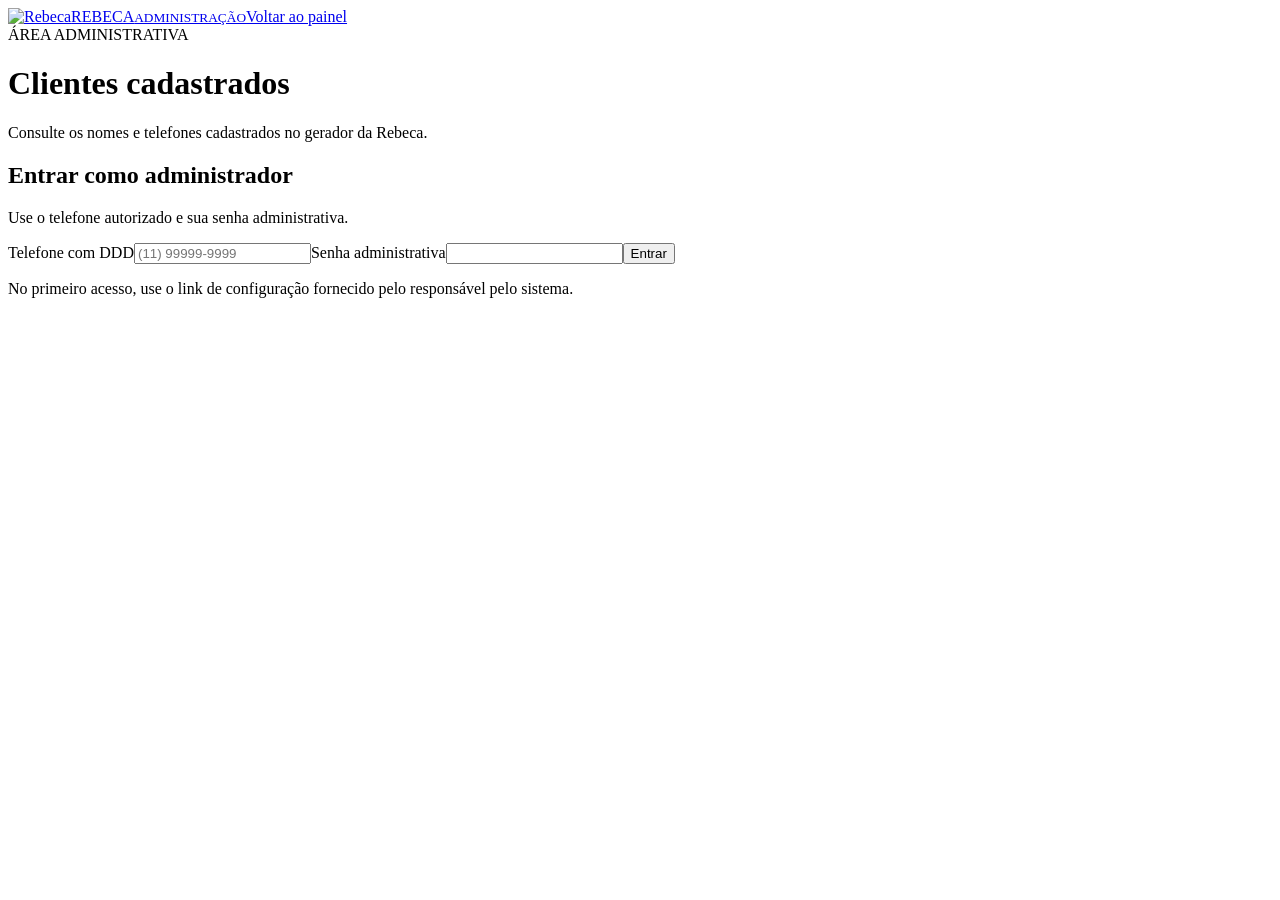
==== web/public/admin.html @ fc6fa765 "feat: add protected Rebeca administrator and registered contacts" ====
<!doctype html><html lang="pt-BR"><head><meta charset="utf-8"><meta name="viewport" content="width=device-width,initial-scale=1"><meta name="robots" content="noindex,nofollow"><meta name="referrer" content="no-referrer"><title>Clientes cadastrados · Rebeca</title><link rel="icon" href="/icon-192.png"><link rel="stylesheet" href="/gold.css?v=3"><link rel="stylesheet" href="/admin.css?v=1"><script type="module" src="/admin.js?v=1"></script></head><body>
<header class="panel-top"><a href="/painel" class="panel-brand"><img src="/avatar_rebeca.jpg" width="48" height="48" alt="Rebeca"><span>REBECA<small>ADMINISTRAÇÃO</small></span></a><a class="outline-button" href="/painel">Voltar ao painel</a></header>
<main class="admin-shell"><div class="page-heading"><span class="eyebrow">ÁREA ADMINISTRATIVA</span><h1>Clientes cadastrados</h1><p>Consulte os nomes e telefones cadastrados no gerador da Rebeca.</p></div>
<section id="adminAuth" class="panel"><h2 id="authTitle">Entrar como administrador</h2><p id="authHint" class="footnote">Use o telefone autorizado e sua senha administrativa.</p><form id="adminAuthForm" class="admin-form"><label>Telefone com DDD<input id="adminPhone" name="phone" type="tel" inputmode="tel" autocomplete="username" maxlength="20" required placeholder="(11) 99999-9999"></label><label>Senha administrativa<input id="adminPassword" name="password" type="password" autocomplete="current-password" minlength="12" maxlength="128" required></label><label id="confirmLabel" hidden>Confirme a senha<input id="adminConfirm" type="password" autocomplete="new-password" minlength="12" maxlength="128"></label><button id="authSubmit" class="primary-button" type="submit">Entrar</button></form><p id="authStatus" class="method-status" role="status"></p><p id="setupHint" class="footnote">No primeiro acesso, use o link de configuração fornecido pelo responsável pelo sistema.</p></section>
<section id="adminCustomers" hidden><div class="panel-head"><p id="customerCount" class="footnote"></p><button id="adminLogout" class="outline-button">Sair da administração</button></div><form id="customerSearchForm" class="method-form"><label>Buscar por nome ou telefone<input id="customerSearch" type="search" maxlength="80" placeholder="Digite um nome ou telefone"></label><button class="outline-button" type="submit">Buscar</button><button id="customerRefresh" class="outline-button" type="button">Atualizar</button></form><p id="customersStatus" class="method-status" role="status"></p><div class="panel customer-panel"><table class="customer-table"><thead><tr><th scope="col">Nome</th><th scope="col">Telefone</th></tr></thead><tbody id="customersRows"></tbody></table><p id="customersEmpty" class="footnote" hidden>Nenhum cadastro encontrado.</p></div><nav class="customer-pages" aria-label="Páginas dos cadastros"><button id="previousPage" class="outline-button">Anterior</button><span id="pageCount"></span><button id="nextPage" class="outline-button">Próxima</button></nav></section>
</main></body></html>
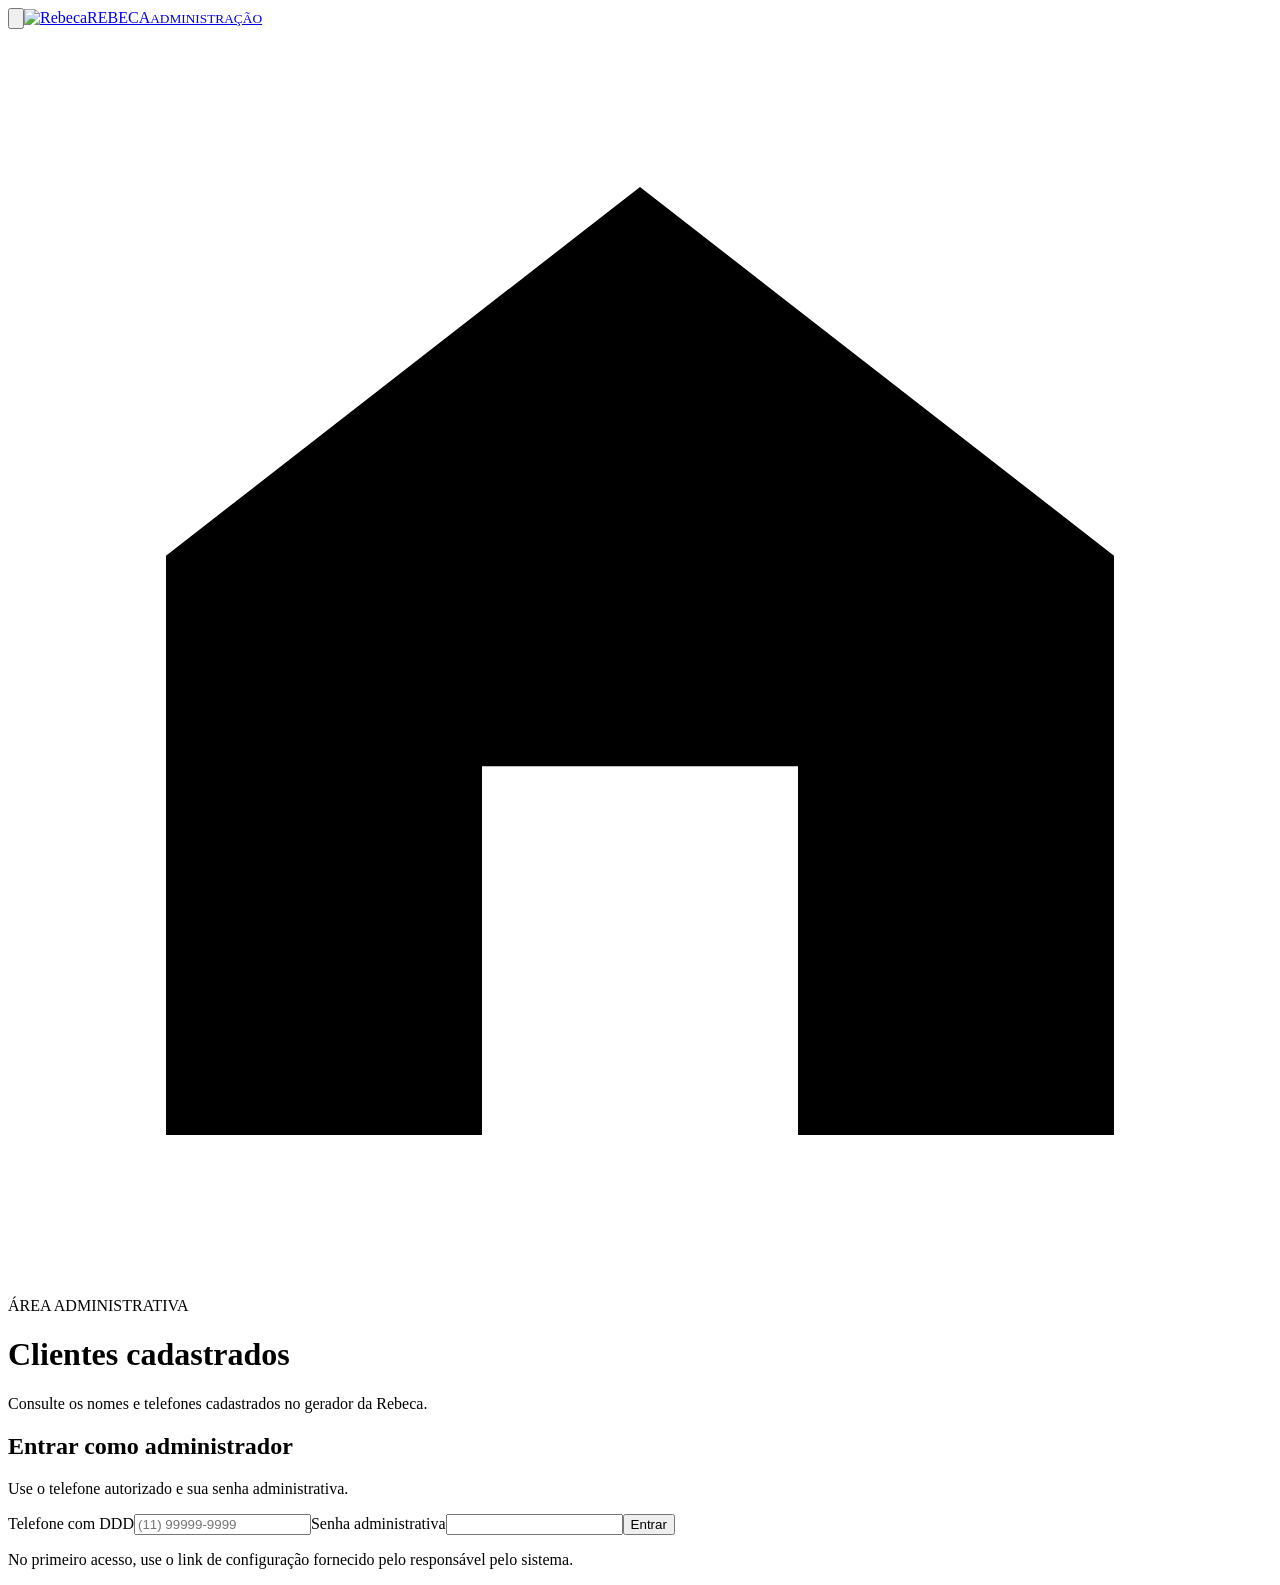
==== commit 0b9a68c2: "feat: add Rebeca admin hamburger menu" ====
--- a/web/public/admin.html
+++ b/web/public/admin.html
@@ -1,6 +1,6 @@
-<!doctype html><html lang="pt-BR"><head><meta charset="utf-8"><meta name="viewport" content="width=device-width,initial-scale=1"><meta name="robots" content="noindex,nofollow"><meta name="referrer" content="no-referrer"><title>Clientes cadastrados · Rebeca</title><link rel="icon" href="/icon-192.png"><link rel="stylesheet" href="/gold.css?v=3"><link rel="stylesheet" href="/admin.css?v=1"><script type="module" src="/admin.js?v=1"></script></head><body>
-<header class="panel-top"><a href="/painel" class="panel-brand"><img src="/avatar_rebeca.jpg" width="48" height="48" alt="Rebeca"><span>REBECA<small>ADMINISTRAÇÃO</small></span></a><a class="outline-button" href="/painel">Voltar ao painel</a></header>
+<!doctype html><html lang="pt-BR"><head><meta charset="utf-8"><meta name="viewport" content="width=device-width,initial-scale=1"><meta name="robots" content="noindex,nofollow"><meta name="referrer" content="no-referrer"><title>Clientes cadastrados · Rebeca</title><link rel="icon" href="/icon-192.png"><link rel="stylesheet" href="/gold.css?v=3"><link rel="stylesheet" href="/admin.css?v=2"><script type="module" src="/admin.js?v=2"></script></head><body>
+<header class="panel-top admin-header"><button id="openAdminMenu" class="icon-button" aria-label="Abrir menu" aria-controls="adminMenu" aria-expanded="false"><svg viewBox="0 0 24 24" aria-hidden="true"><path d="M4 6h16M4 12h16M4 18h16"/></svg></button><a href="/painel" class="panel-brand"><img src="/avatar_rebeca.jpg" width="48" height="48" alt="Rebeca"><span>REBECA<small>ADMINISTRAÇÃO</small></span></a><a class="icon-button" href="/painel" aria-label="Voltar ao painel"><svg viewBox="0 0 24 24" aria-hidden="true"><path d="M3 10l9-7 9 7v11h-6v-7H9v7H3z"/></svg></a></header>
 <main class="admin-shell"><div class="page-heading"><span class="eyebrow">ÁREA ADMINISTRATIVA</span><h1>Clientes cadastrados</h1><p>Consulte os nomes e telefones cadastrados no gerador da Rebeca.</p></div>
 <section id="adminAuth" class="panel"><h2 id="authTitle">Entrar como administrador</h2><p id="authHint" class="footnote">Use o telefone autorizado e sua senha administrativa.</p><form id="adminAuthForm" class="admin-form"><label>Telefone com DDD<input id="adminPhone" name="phone" type="tel" inputmode="tel" autocomplete="username" maxlength="20" required placeholder="(11) 99999-9999"></label><label>Senha administrativa<input id="adminPassword" name="password" type="password" autocomplete="current-password" minlength="12" maxlength="128" required></label><label id="confirmLabel" hidden>Confirme a senha<input id="adminConfirm" type="password" autocomplete="new-password" minlength="12" maxlength="128"></label><button id="authSubmit" class="primary-button" type="submit">Entrar</button></form><p id="authStatus" class="method-status" role="status"></p><p id="setupHint" class="footnote">No primeiro acesso, use o link de configuração fornecido pelo responsável pelo sistema.</p></section>
 <section id="adminCustomers" hidden><div class="panel-head"><p id="customerCount" class="footnote"></p><button id="adminLogout" class="outline-button">Sair da administração</button></div><form id="customerSearchForm" class="method-form"><label>Buscar por nome ou telefone<input id="customerSearch" type="search" maxlength="80" placeholder="Digite um nome ou telefone"></label><button class="outline-button" type="submit">Buscar</button><button id="customerRefresh" class="outline-button" type="button">Atualizar</button></form><p id="customersStatus" class="method-status" role="status"></p><div class="panel customer-panel"><table class="customer-table"><thead><tr><th scope="col">Nome</th><th scope="col">Telefone</th></tr></thead><tbody id="customersRows"></tbody></table><p id="customersEmpty" class="footnote" hidden>Nenhum cadastro encontrado.</p></div><nav class="customer-pages" aria-label="Páginas dos cadastros"><button id="previousPage" class="outline-button">Anterior</button><span id="pageCount"></span><button id="nextPage" class="outline-button">Próxima</button></nav></section>
-</main></body></html>
+</main><dialog id="adminMenu" class="menu-dialog" aria-labelledby="adminMenuTitle"><div class="menu-heading"><strong id="adminMenuTitle">REBECA <small>ADMINISTRAÇÃO</small></strong><button id="closeAdminMenu" class="icon-button" aria-label="Fechar menu">×</button></div><nav aria-label="Menu administrativo"><button id="adminCurrentPage" aria-current="page">Clientes cadastrados <span>→</span></button><a href="/painel#inicio">Início <span>→</span></a><a href="/painel#gerador">Gerador de milhares <span>→</span></a><a href="/painel#analises">Linhas e somas <span>→</span></a><a href="/painel#resultados">Resultados <span>→</span></a><a href="/painel#atrasados">Bichos atrasados <span>→</span></a><a href="/painel#puxadas">Tabela de puxadas <span>→</span></a><a href="/painel#sonhos">Sonhos <span>→</span></a><a href="/painel#horoscopo">Horóscopo <span>→</span></a><a href="/painel#historico">Histórico <span>→</span></a><a href="/painel#perfil">Meu perfil <span>→</span></a><button id="adminMenuLogout" hidden>Sair da administração <span>→</span></button></nav></dialog></body></html>
